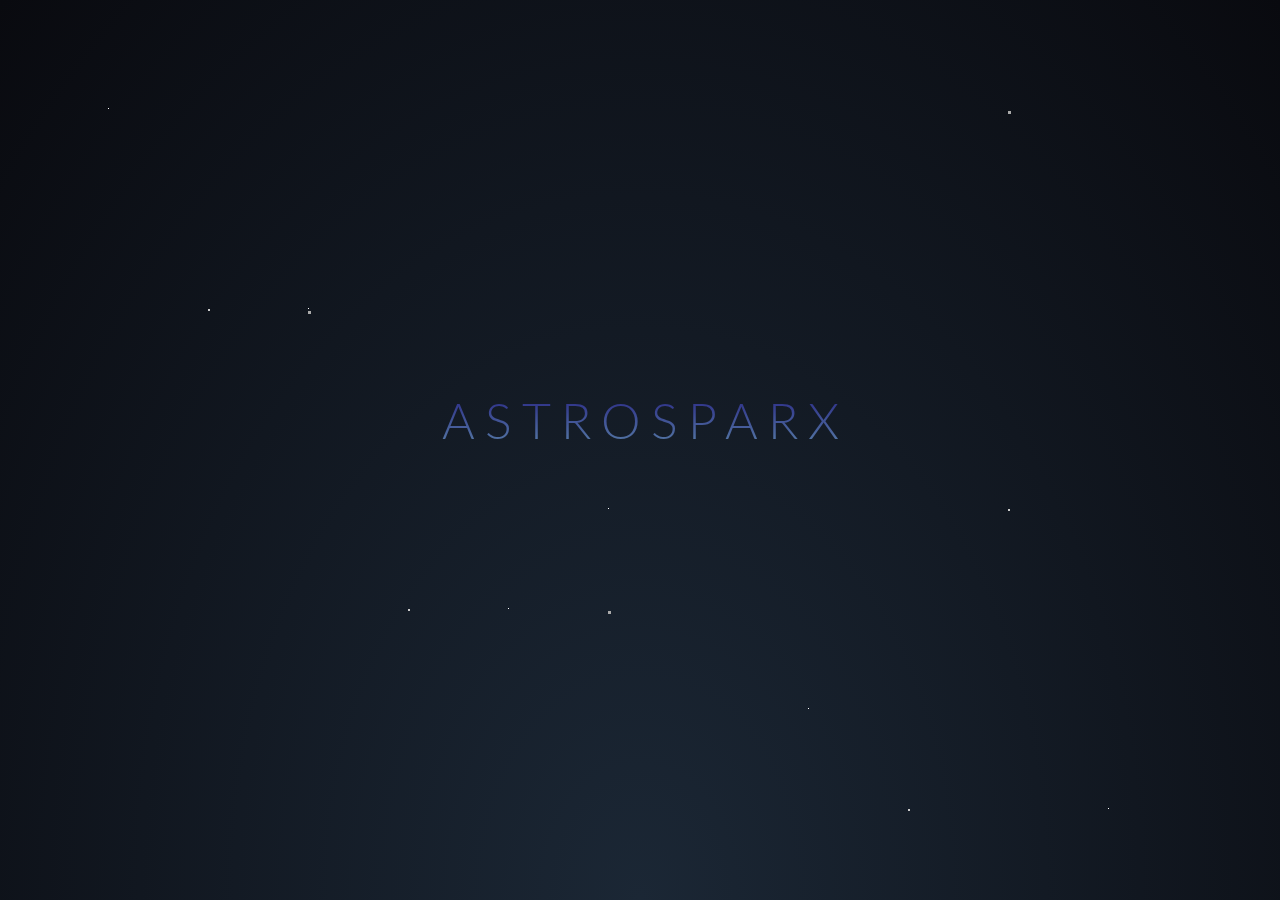
==== landing.html @ 3b836f30 "Add files via upload" ====
<!DOCTYPE html>
<html lang="en">
<head>
    <meta charset="UTF-8">
    <meta name="viewport" content="width=device-width, initial-scale=1.0">
    <meta http-equiv="X-UA-Compatible" content="ie=edge">

    <link rel="stylesheet" href="styles.css">

    
    <link href="https://fonts.googleapis.com/css?family=Lato:300,400,700" rel="stylesheet" type="text/css">
    <style>
        /* Starry background */
        /* Converted from SASS to CSS */
        
        /* Function for multiple box shadows */
        .stars-small {
            width: 1px;
            height: 1px;
            background: transparent;
            box-shadow: 
                100px 100px #FFF, 300px 300px #FFF, 600px 500px #FFF, 800px 700px #FFF,
                150px 1200px #FFF, 1600px 1200px #FFF, 1900px 400px #FFF, 200px 2000px #FFF,
                1100px 800px #FFF, 1200px 1000px #FFF, 1700px 500px #FFF, 700px 1500px #FFF,
                1800px 1300px #FFF, 500px 600px #FFF, 1500px 400px #FFF, 200px 1900px #FFF;
            animation: animStar 50s linear infinite;
        }

        .stars-medium {
            width: 2px;
            height: 2px;
            background: transparent;
            box-shadow: 
                200px 300px #CCC, 400px 600px #CCC, 900px 800px #CCC, 1000px 1200px #CCC,
                200px 1300px #CCC, 600px 1800px #CCC, 1500px 1100px #CCC, 1200px 1900px #CCC,
                1700px 200px #CCC, 1900px 1300px #CCC, 1000px 500px #CCC, 300px 1500px #CCC,
                600px 1800px #CCC, 1400px 700px #CCC, 800px 1600px #CCC;
            animation: animStar 100s linear infinite;
        }

        .stars-big {
            width: 3px;
            height: 3px;
            background: transparent;
            box-shadow: 
                300px 300px #AAA, 600px 600px #AAA, 900px 900px #AAA, 1500px 1200px #AAA,
                1600px 800px #AAA, 1200px 1500px #AAA, 1000px 100px #AAA, 1500px 1800px #AAA,
                1300px 1600px #AAA, 1600px 500px #AAA, 200px 1000px #AAA, 500px 1300px #AAA,
                1000px 1700px #AAA, 200px 2000px #AAA;
            animation: animStar 150s linear infinite;
        }

        html {
            height: 100%;
            background: radial-gradient(ellipse at bottom, #1B2735 0%, #090A0F 100%);
            overflow: hidden;
        }

        /* Title styling */
        #title {
            position: absolute;
            top: 50%;
            left: 0;
            right: 0;
            color: #FFF;
            text-align: center;
            font-family: 'Lato', sans-serif;
            font-weight: 300;
            font-size: 50px;
            letter-spacing: 10px;
            margin-top: -60px;
            padding-left: 10px;
        }

        #title span {
            background: -webkit-linear-gradient(rgb(39, 35, 132), #5980a7);
            -webkit-background-clip: text;
            -webkit-text-fill-color: transparent;
        }

        @keyframes animStar {
            from {
                transform: translateY(0px);
            }
            to {
                transform: translateY(-2000px);
            }
        }
    </style>
</head>
<body>
    <!-- Stars Background -->
    <div class="stars-small"></div>
    <div class="stars-medium"></div>
    <div class="stars-big"></div>

    <!-- Title -->
    <div id="title">
        <span>ASTROSPARX</span><br>
        <span></span>
    </div>

</body>
</html>
---- styles.css ----
/* Import the custom font for planet names */
@font-face {
    font-family: 'PlanetFont';
    src: url('planetfont.ttf') format('truetype');
    font-weight: normal;
    font-style: normal;
}

header {
    text-align: center;
    padding: 20px 0;
    background: rgba(0, 0, 0, 0.6);
    margin-bottom: 20px;
    border-radius: 10px;
}

h1 {
    font-size: 3em;
    font-weight: bold;
    letter-spacing: 1.5px;
    color: #FFD700;
}

p {
    font-size: 1.2em;
    color: #ed0000;
}

/* Landing section with animated starry background */
#landing {
    position: relative;
    height: 100vh;
    background: url('https://www.transparenttextures.com/patterns/black-tie.png') repeat;
    overflow: hidden;
}

#stars {
    position: absolute;
    top: 0;
    left: 0;
    width: 100%;
    height: 100%;
    background: url('https://cdn.pixabay.com/photo/2014/11/04/14/10/space-516119_960_720.jpg') center/cover no-repeat;
    animation: starfield 30s linear infinite;
}

#space {
    position: absolute;
    top: 50%;
    left: 50%;
    transform: translate(-50%, -50%);
    text-align: center;
    z-index: 1;
}

#planets {
    padding: 40px 20px;
    background: rgba(0, 0, 0, 0.7);
    border-radius: 15px;
    box-shadow: 0 0 20px rgba(255, 215, 0, 0.4);
}

h2 {
    font-size: 2.5em;
    color: #FFD700;
    margin-bottom: 20px;
    text-align: center;
}

#planet-data {
    display: flex;
    flex-wrap: wrap;
    justify-content: center;
    gap: 20px;
    text-align: center;
}

.planet {
    background: linear-gradient(45deg, rgba(0, 0, 0, 0.7), rgba(0, 0, 0, 0.9));
    width: 180px;
    padding: 20px;
    border-radius: 15px;
    box-shadow: 0 0 15px rgba(255, 215, 0, 0.4);
    transition: transform 0.3s ease-in-out;
}

.planet:hover {
    transform: scale(1.1);
}

.planet img {
    width: 100%;
    border-radius: 10px;
    box-shadow: 0 0 10px rgba(255, 215, 0, 0.5);
}

.planet h3 {
    margin: 15px 0;
    font-size: 1.5em;
    color: #FFD700;
    font-family: 'PlanetFont'; /* Apply custom planet font */
}

.planet p {
    color: #e8ee31;
    font-size: 1.1em;
}

@keyframes starfield {
    0% { background-position: 0 0; }
    100% { background-position: 100% 100%; }
}
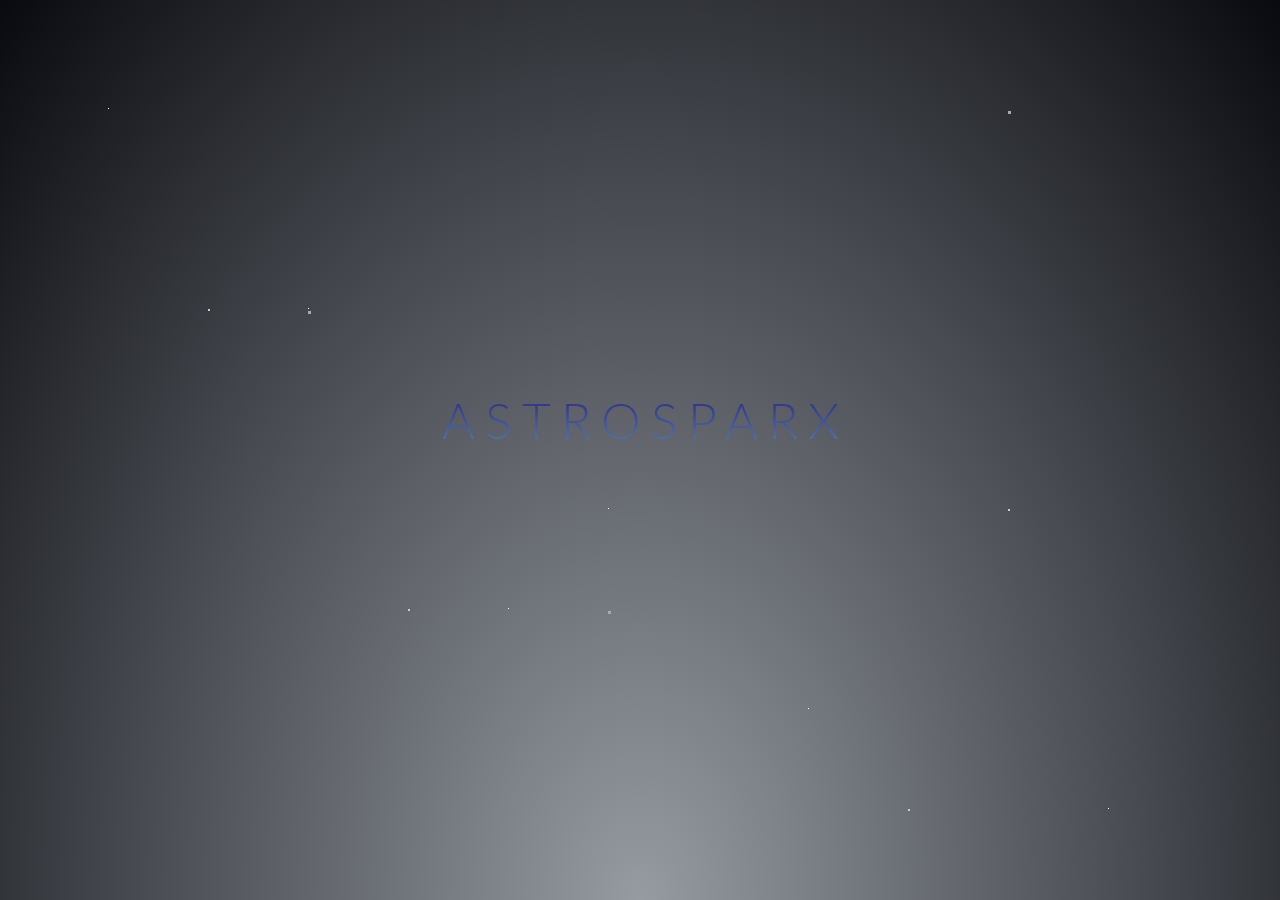
==== commit 094f295c: "Update landing.html" ====
--- a/landing.html
+++ b/landing.html
@@ -52,7 +52,7 @@
 
         html {
             height: 100%;
-            background: radial-gradient(ellipse at bottom, #1B2735 0%, #090A0F 100%);
+            background: radial-gradient(ellipse at bottom, #1b273576 0%, #090A0F 100%);
             overflow: hidden;
         }
 
